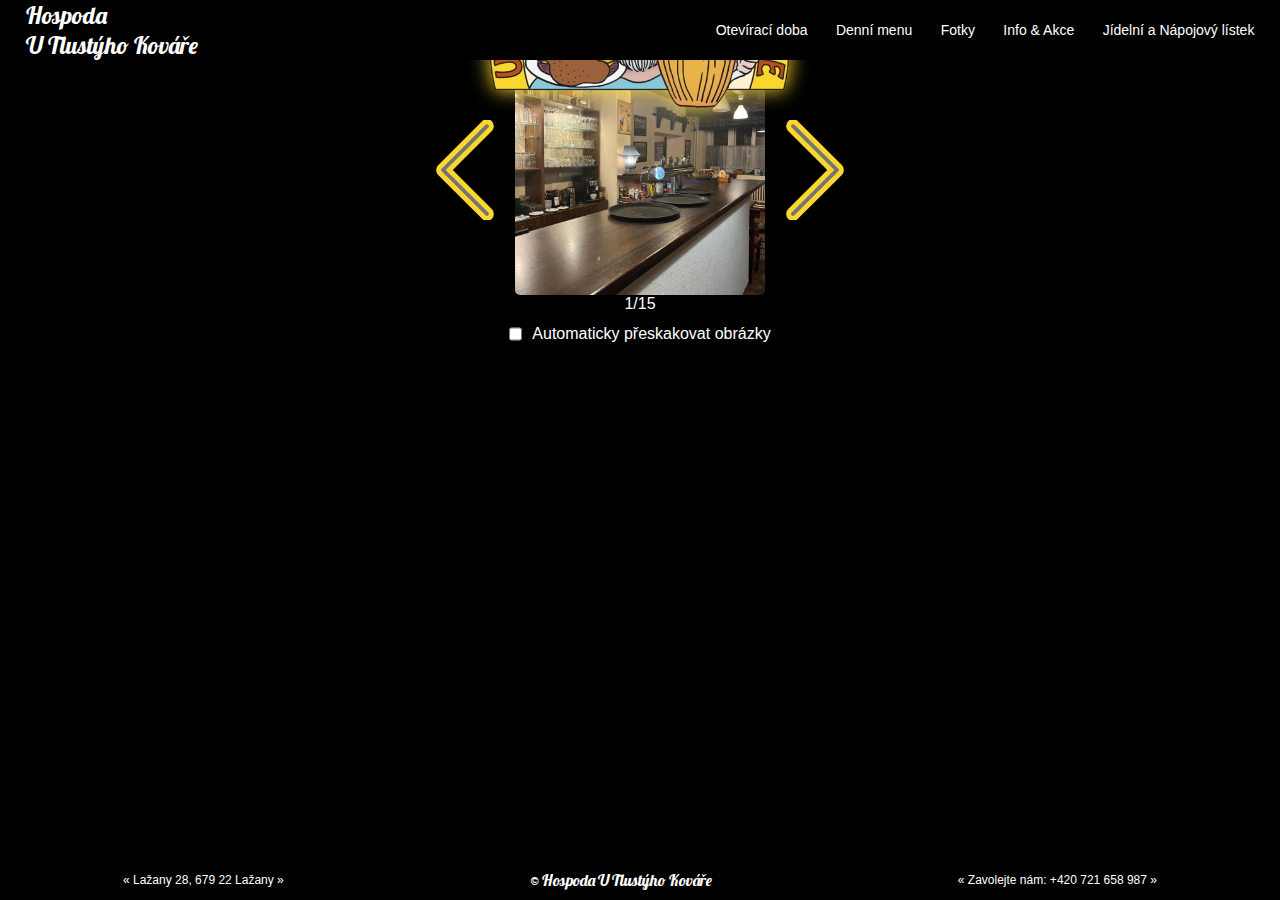
==== fotogalerie.html @ 2a19f784 "nové fotky, úprava kontaktních údajů" ====
<!DOCTYPE html>
<html lang="en">
<head>
    <meta charset="UTF-8">
    <meta http-equiv="X-UA-Compatible" content="IE=edge">
    <meta name="viewport" content="width=device-width, initial-scale=1.0">
    <link rel="stylesheet" href="css/default.css">
    <link rel="stylesheet" href="css/fotogalerie.css">
    <link rel="icon" href="images/hospodaLogo.png" type="image/png" sizes="64x64">
    <title>U Tlustýho Kováře</title>
</head>
<body>
    <div class="navbar" id="navbar">
        <a class="navbar-brand" href="/">Hospoda <br>U Tlustýho Kováře</a>
        <nav>
            <ul id="menuList">
                <li><a href="/oteviraci-doba.html">Otevírací doba</a></li>
                <li><a href="/menu.html">Denní menu</a></li>
                <li><a href="/fotogalerie.html">Fotky</a></li>
                <li><a href="/info.html">Info & Akce</a></li>
                <li><a href="/nabidka.html">Jídelní a Nápojový lístek</a></li>
                <!-- <li><a href="">Jídelní & Nápojový lístek</a></li>
                <li><a href="">Otevírací doba</a></li>
                <li><a href="">O nás</a></li>
                <li><a href="">Fotogalerie</a></li>
                <li><a href="">Fotogalerie</a></li>
                <li><a href="">Akce</a></li> -->
                <!-- Kontakt -->
            </ul>
        </nav>
        <div class="menu-icon-container" onclick="togglemenu()">
            <p>MENU</p>
            <img src="images/menu-open.svg" alt="OPEN MENU" class="menu-icon" id="menu-icon">
        </div>
    </div>
    <div class="header-container">
        <img src="images/pano-hospoda.jpg" alt="Obrázek hospody" class="header-image" id="header-image" onload="checkHeight()">
        <div class="header-logo-container">
            <img src="images/hospodaLogo.png" alt="Logo hospody" class="header-logo" id="header-logo">
        </div>
    </div>
    <!-- ------------------PAGE-CONTAINER------------------ -->
    <script src="https://cdnjs.cloudflare.com/ajax/libs/jquery/3.6.1/jquery.min.js"></script>

	<div class="img-container">
        <img src="images/icons/arrow-right.svg" alt="PŘEDCHOZÍ" class="img-button left">
        <div class="img" id="myImg">
            <!-- <img id="viewer" src="" width="800px"/> -->
        </div>
        <img src="images/icons/arrow-right.svg" alt="DALŠÍ" class="img-button right">
        <!-- Trigger the Modal -->
        <div id="myModal" class="modal">

            <!-- The Close Button -->
            <span class="close">&times;</span>

            <!-- Modal Content (The Image) -->
            <img class="modal-content" id="img01">

            <!-- Modal Caption (Image Text) -->
            <div id="caption">Jídelní lístek na XX.XX.XXXX</div>
        </div>
    </div>
	<div class="info">
        <div class="pic-checkbox">
            <input type="checkbox" name="AutoNext" id="AutoNext-checkbox" autocomplete="off">
            <p>Automaticky přeskakovat obrázky</p>
        </div>
        <p id="picNumber"></p>
    </div>
    
    <script src="js/gallery.js" onload=""></script>
    <!-- ---------------------------------------------------- -->
    <footer class="footer">
        <a href="https://maps.google.com/maps?ll=49.35351,16.550508&z=15&t=m&hl=cs&gl=CZ&mapclient=embed&cid=5406292149844373798">&#xab; Lažany 28, 679 22 Lažany &#xbb;</a>
        <p class="copyright">&copy; Hospoda U Tlustýho Kováře</p>
        <a href="tel:+420721658987">&#xab; Zavolejte nám: +420 721 658 987 &#xbb;</a>
    </footer>
    <script src="js/header.js"></script>
    <script src="js/positionLogo.js"></script>
    <script src="js/redirect.js"></script>
    <script src="js/openIMG.js"></script>
</body>
</html>
---- css/default.css ----
@import url('https://fonts.googleapis.com/css2?family=Lobster&display=swap');
*{
    margin: 0;
    padding: 0;
    font-family: sans-serif;
}
body{
    /* background-color: #fff2d2; */
    background-color: black;
    color: #fff;
    padding-bottom: 5vh;
}
/* ------------------NAVIGATION------------------ */
.navbar-brand{
    font-family: 'Lobster', cursive;
    font-size: 1.5rem;
    text-decoration: none;
    cursor: pointer;
    color: #fff;
}
.navbar{
    position: fixed;
    left:0;
    z-index: 10;
    width: 96%;
    background-color: #000;
    color: #fff;
    display: flex;
    align-items: center;
    padding: 0 2%;
    transition: color .5s;
    transition: position 2s;
}
.sticky{
    width: 96%;
    position: fixed;
    background-color: rgba(0,0,0,0.5);
    /* color: #000; */
    left:0;
    z-index: 10;
}
.menu-icon{
    width: 2rem;
    filter: invert(100%);
}
.menu-icon-container{
    display: none;
    align-items: center;
    justify-content: center;
    margin-left: auto;
    gap: .5rem;
    cursor: pointer;
}
nav{
    flex: 1;
    text-align: right;
}
nav ul{
    display: inline-block;
    list-style: none;
    /* margin-right: 30px; */
}
nav ul li{
    list-style: none;
    display: inline-block;
    margin-right: 1.5rem;
}
nav ul li:last-child{
    margin-right: 0;
}
nav ul li a{
    text-decoration: none;
    color: #fff;
    font-size: 14px;
}
nav ul li a:hover{
    transition: text 10s;
    text-decoration: underline;
}
/* ------------------HEADER------------------ */
.header-image{
    width: 100%;
    animation: panorama-move 50s infinite linear;
    transform:scale(1.6) translateX(15%);
}
@keyframes panorama-move {
    0%{
        transform:scale(1.6) translateX(-15%);
    }
    50%{
        transform:scale(1.6) translateX(15%);
    }
    100%{
        transform:scale(1.6) translateX(-15%);
    }
}
.header-container{
    width: 100%;
    overflow: hidden;
    border-bottom: 1px solid #fbd62d;
    margin-bottom: 2%;
}
.header-container img{
    pointer-events: none;
}
.header-logo-container{
    width: 100%;
    height: 100%;
    background: rgba(0,0,0,0.5);
    display: flex;
    justify-content: center;
    align-items: center;
    /* margin-bottom: 15px; */
}
.header-logo{
    width: 100%;
    max-width: 25%;
    position: absolute;
    --headerLogoShadowColor: #fbd62d;
    -webkit-filter: drop-shadow(0px 0px 10px var(--headerLogoShadowColor));
    filter: drop-shadow(0px 0px 10px var(--headerLogoShadowColor));
}
/* ------------------FOOTER------------------ */
.footer{    
    position: fixed;
    bottom: 0;
    width: 100%;
    background-color: #000;
    color: #fff;
    padding: 10px 0;
    text-align: center;
    font-size: .75rem;
    display: flex;
    justify-content: space-around;
    align-items: center;
}
.footer a{
    color: #fff;
    text-decoration: none;
    font-size: .75rem;
}
.footer a:hover{
    text-decoration: underline;
}
.copyright{
    font-family: 'Lobster', cursive;
    font-size: 1rem;
}
/* ----------------------PAGE TITLE------------------------ */
.page-title{
    display: flex;
    font-family: 'Lobster', 'sans-serif';
    text-align: center;
    justify-content: center;
    align-items: center;
}
.page-title::after{
    margin-left: 2%;
    content: '';
    height: 1px;
    width: 20%;
    background: linear-gradient(to right, #fff 60%, #fbd62d 90%);
}
.page-title::before{
    margin-right: 2%;
    content: '';
    height: 1px;
    width: 20%;
    background: linear-gradient(to left, #fff 60%, #fbd62d 90%);
}
.container{
    padding: 2% 8% 0 8%;
    box-sizing: border-box;
    overflow: hidden;
}


/* ------------------MEDIA QUERIES------------------ */
@media only screen and (max-width:800px){
    html{
        font-size: 12px;
    }
    .navbar{
        background-color: rgba(0,0,0,0.5);
    }
    nav ul{
        width: 100%;
        background: rgba(0,0,0,.75);
        position: absolute;
        top: 60px;
        right: 0;
        z-index: 2;
        /* margin-right: 0; */
    }
    nav ul li{
        display: block;
        margin-top: 10px;
        margin-bottom: 10px;
        margin-right: 1.5rem;
    }
    nav ul li a{
        color: #fff;
    }
    nav ul li:last-child{
        margin-right: 1.5rem;
    }
    .menu-icon-container{
        display: flex;
    }
    #menuList{
        overflow: hidden;
        transition: max-height 0.5s;
    }
    .menuClicked{
        background-color: #000;
    }
    .redir-outer-container{
        display: flex;
        flex-direction: column;
        align-items: center;
    }

}
@media only screen and (max-width:300px){
    html{
        font-size: 7px;
    }
}
---- css/fotogalerie.css ----
.img-container{
    display: flex;
    justify-content: center;
    align-items: center;
    flex-shrink: auto;
}
.img-button{
    transition: height 0.5s;
    width: 10%;
    max-width: 100px;
    min-width: 15px;
}
.img-button:hover{
    cursor: pointer;
    scale: 1.25;
}
.img{
    background-image: url('../images/galerie/1.jpg');
    width: 250px;
    height: 250px;
    background-size: cover;
    background-position: center;
    max-width: 80%;
}
.img:hover{
    opacity: .75;
    cursor: pointer;
    scale: 1.05;
}
.fullscreen-img{
    position: fixed;
    top: 50%;
    left: 50%;
    transform: translate(-50%, -50%);
    height: 80vh;
    background-size: cover;
    background-position: center;
    background-repeat: no-repeat;
    z-index: 100;
    display: flex;
    justify-content: center;
    align-items: center;
    z-index: 1;
}
.fullscreen-img:hover{
    cursor: pointer;
    scale: 1;
    opacity: 1;
}
/* .fullscreen-img::after{
    content: '';
    position: fixed;
    top: 50%;
    left: 50%;
    transform: translate(-50%, -50%);
    width: 100vw;
    height: 100vh;
    background-color: rgba(0,0,0,1);
    z-index: -1;
} */
.left{
    rotate: 180deg;
}
#viewer{
    max-width: 60vw;
}
.info{
    text-align: center;
    display: flex;
    justify-content: space-between;
    align-items: center;
    flex-direction: column-reverse;

}
.pic-checkbox{
    display: inline-flex;
}
.info > *{
    margin-bottom: 1%;
}
input[type="checkbox"]{
    accent-color: #fbd62d;
    margin-right: 10px;
}
@media (hover: none) and (pointer: coarse) {
    .img-button:hover{
        cursor: pointer;
        scale: 1;
    }
}
/* -----------------IMG ZOOM------------------------- */
.openImg{
    margin: 0 auto;
    text-align: center;
}
.openImg img{
    width: 25%;
}
/* Style the Image Used to Trigger the Modal */
#myImg {
    border-radius: 5px;
    cursor: pointer;
    transition: 0.3s;
}

#myImg:hover {opacity: 0.7;}

/* The Modal (background) */
.modal {
    display: none; /* Hidden by default */
    position: fixed; /* Stay in place */
    z-index: 999; /* Sit on top */
    padding-top: 100px; /* Location of the box */
    left: 0;
    top: 0;
    width: 100%; /* Full width */
    height: 100%; /* Full height */
    overflow: auto; /* Enable scroll if needed */
    background-color: rgb(0,0,0); /* Fallback color */
    background-color: rgba(0,0,0,0.9); /* Black w/ opacity */
}

/* Modal Content (Image) */
.modal-content {
    margin: auto;
    display: block;
    width: 80%;
    max-width: 700px;
}

/* Caption of Modal Image (Image Text) - Same Width as the Image */
#caption {
    margin: auto;
    display: block;
    width: 80%;
    max-width: 700px;
    text-align: center;
    color: #ccc;
    padding: 10px 0;
    height: 150px;
}

/* Add Animation - Zoom in the Modal */
.modal-content, #caption {
    animation-name: zoom;
    animation-duration: 0.6s;
}

@keyframes zoom {
    from {transform:scale(0)}
    to {transform:scale(1)}
}

/* The Close Button */
.close {
    position: fixed;
    top: 15px;
    right: 35px;
    color: #f1f1f1;
    font-size: 40px;
    font-weight: bold;
    transition: 0.3s;
}

.close:hover,
.close:focus {
    color: #bbb;
    text-decoration: none;
    cursor: pointer;
}

/* 100% Image Width on Smaller Screens */
@media only screen and (max-width: 700px){
    .modal-content {
        width: 100%;
    }
}
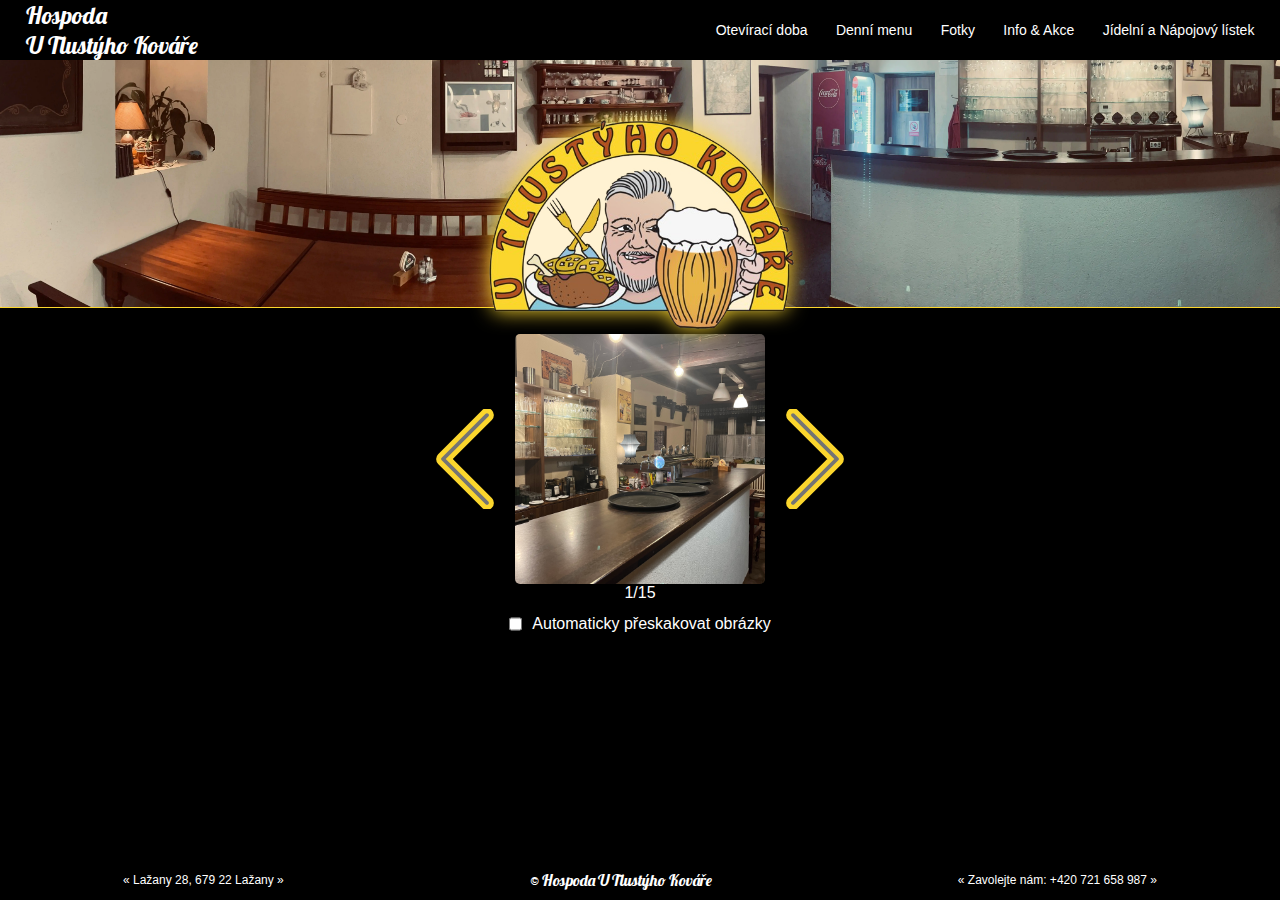
==== commit 7cd10a44: "header jpg>webp" ====
--- a/fotogalerie.html
+++ b/fotogalerie.html
@@ -34,7 +34,7 @@
         </div>
     </div>
     <div class="header-container">
-        <img src="images/pano-hospoda.jpg" alt="Obrázek hospody" class="header-image" id="header-image" onload="checkHeight()">
+        <img src="images/pano-hospoda.webp" alt="Obrázek hospody" class="header-image" id="header-image" onload="checkHeight()">
         <div class="header-logo-container">
             <img src="images/hospodaLogo.png" alt="Logo hospody" class="header-logo" id="header-logo">
         </div>
@@ -52,7 +52,32 @@
         <div id="myModal" class="modal">
 
             <!-- The Close Button -->
-            <span class="close">&times;</span>
+            <span class="close" id="close-bttn">&times;</span>
+            <script>
+                window.addEventListener('keyup', function(event) {
+                    switch(event.keyCode) {
+                        case 27:
+                            document.getElementById("close-bttn").click();
+                            break;
+                        case 37:
+                            document.getElementsByClassName("left")[0].click();
+                            document.getElementById("picNumber").innerHTML = `${index + 1}/${images.length}`;
+                            document.getElementById("img01").src = images[index];
+                            document.getElementById("caption").innerHTML = document.getElementById("picNumber").innerHTML;
+                            break;
+                        case 39:
+                            document.getElementsByClassName("right")[0].click();
+                            document.getElementById("picNumber").innerHTML = `${index + 1}/${images.length}`;
+                            document.getElementById("img01").src = images[index];
+                            document.getElementById("caption").innerHTML = document.getElementById("picNumber").innerHTML;
+                            break;
+                        case 70:
+                            document.getElementById("myImg").click();
+                            break;
+                    }
+
+                });
+            </script>
 
             <!-- Modal Content (The Image) -->
             <img class="modal-content" id="img01">
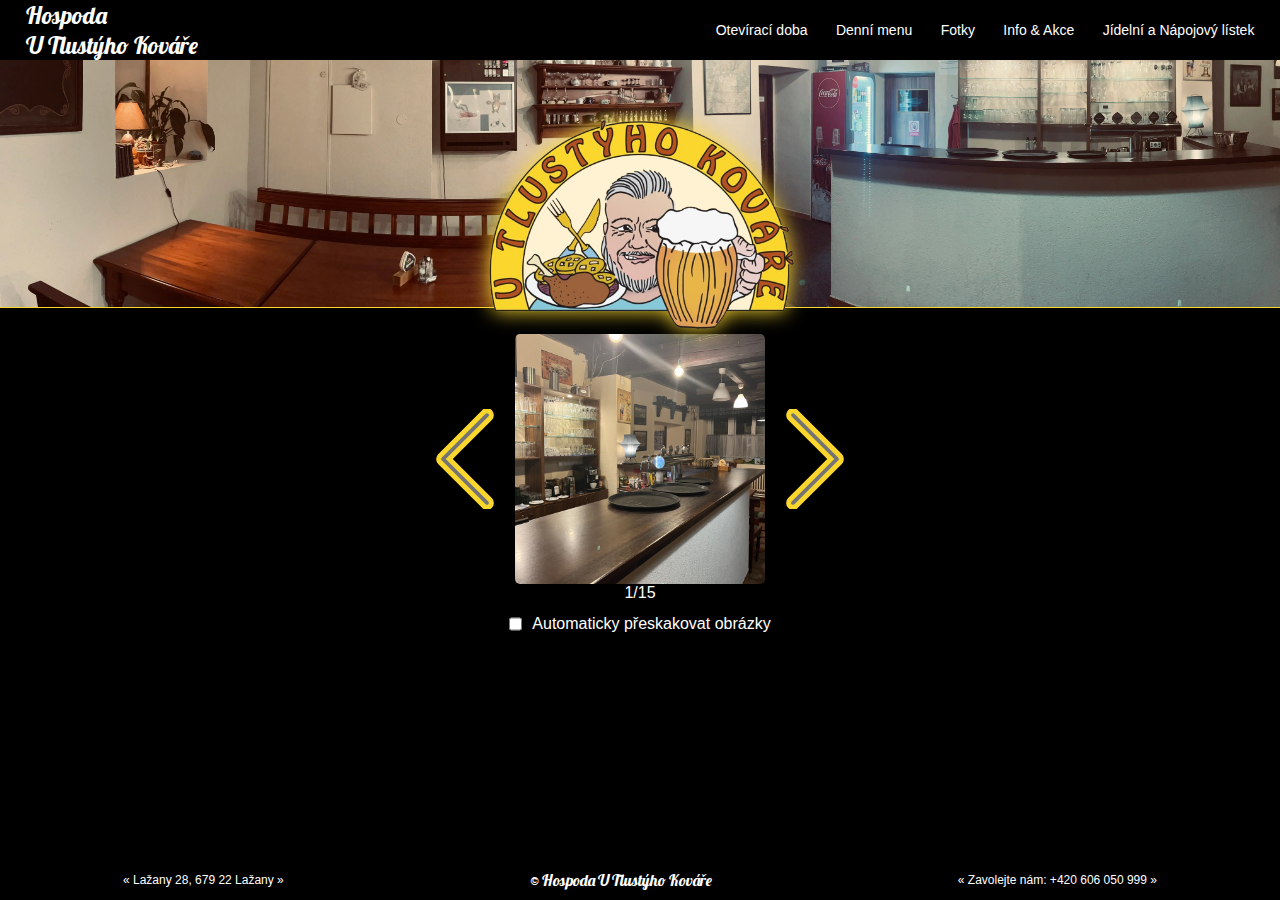
==== commit 4063d128: "nove cislo" ====
--- a/fotogalerie.html
+++ b/fotogalerie.html
@@ -1,24 +1,26 @@
 <!DOCTYPE html>
-<html lang="en">
+<html lang="cs">
 <head>
     <meta charset="UTF-8">
     <meta http-equiv="X-UA-Compatible" content="IE=edge">
     <meta name="viewport" content="width=device-width, initial-scale=1.0">
+    <meta name="description" content="Fotogalerie - Jsme stylová hospůdka s domácí kuchyní. Veškerá jídla připravujeme z kvalitních a čerstvých surovin z domácího chovu. V naší hospůdce se můžete těšit na výborné jídlo, pivo a vynikající atmosféru. " />
+    <link rel="stylesheet" href="css/default.css">
     <link rel="stylesheet" href="css/default.css">
     <link rel="stylesheet" href="css/fotogalerie.css">
     <link rel="icon" href="images/hospodaLogo.png" type="image/png" sizes="64x64">
     <title>U Tlustýho Kováře</title>
 </head>
-<body>
+<body onload="alertUser()">
     <div class="navbar" id="navbar">
         <a class="navbar-brand" href="/">Hospoda <br>U Tlustýho Kováře</a>
         <nav>
             <ul id="menuList">
-                <li><a href="/oteviraci-doba.html">Otevírací doba</a></li>
-                <li><a href="/menu.html">Denní menu</a></li>
-                <li><a href="/fotogalerie.html">Fotky</a></li>
-                <li><a href="/info.html">Info & Akce</a></li>
-                <li><a href="/nabidka.html">Jídelní a Nápojový lístek</a></li>
+                <li><a href="/oteviraci-doba">Otevírací doba</a></li>
+                <li><a href="/menu">Denní menu</a></li>
+                <li><a href="/fotogalerie">Fotky</a></li>
+                <li><a href="/info">Info & Akce</a></li>
+                <li><a href="/nabidka">Jídelní a Nápojový lístek</a></li>
                 <!-- <li><a href="">Jídelní & Nápojový lístek</a></li>
                 <li><a href="">Otevírací doba</a></li>
                 <li><a href="">O nás</a></li>
@@ -99,11 +101,12 @@
     <footer class="footer">
         <a href="https://maps.google.com/maps?ll=49.35351,16.550508&z=15&t=m&hl=cs&gl=CZ&mapclient=embed&cid=5406292149844373798">&#xab; Lažany 28, 679 22 Lažany &#xbb;</a>
         <p class="copyright">&copy; Hospoda U Tlustýho Kováře</p>
-        <a href="tel:+420721658987">&#xab; Zavolejte nám: +420 721 658 987 &#xbb;</a>
+        <a href="tel:+420721658987">&#xab; Zavolejte nám: +420 606 050 999 &#xbb;</a>
     </footer>
     <script src="js/header.js"></script>
     <script src="js/positionLogo.js"></script>
     <script src="js/redirect.js"></script>
     <script src="js/openIMG.js"></script>
+    <script src="js/alertUser.js"></script>
 </body>
 </html>